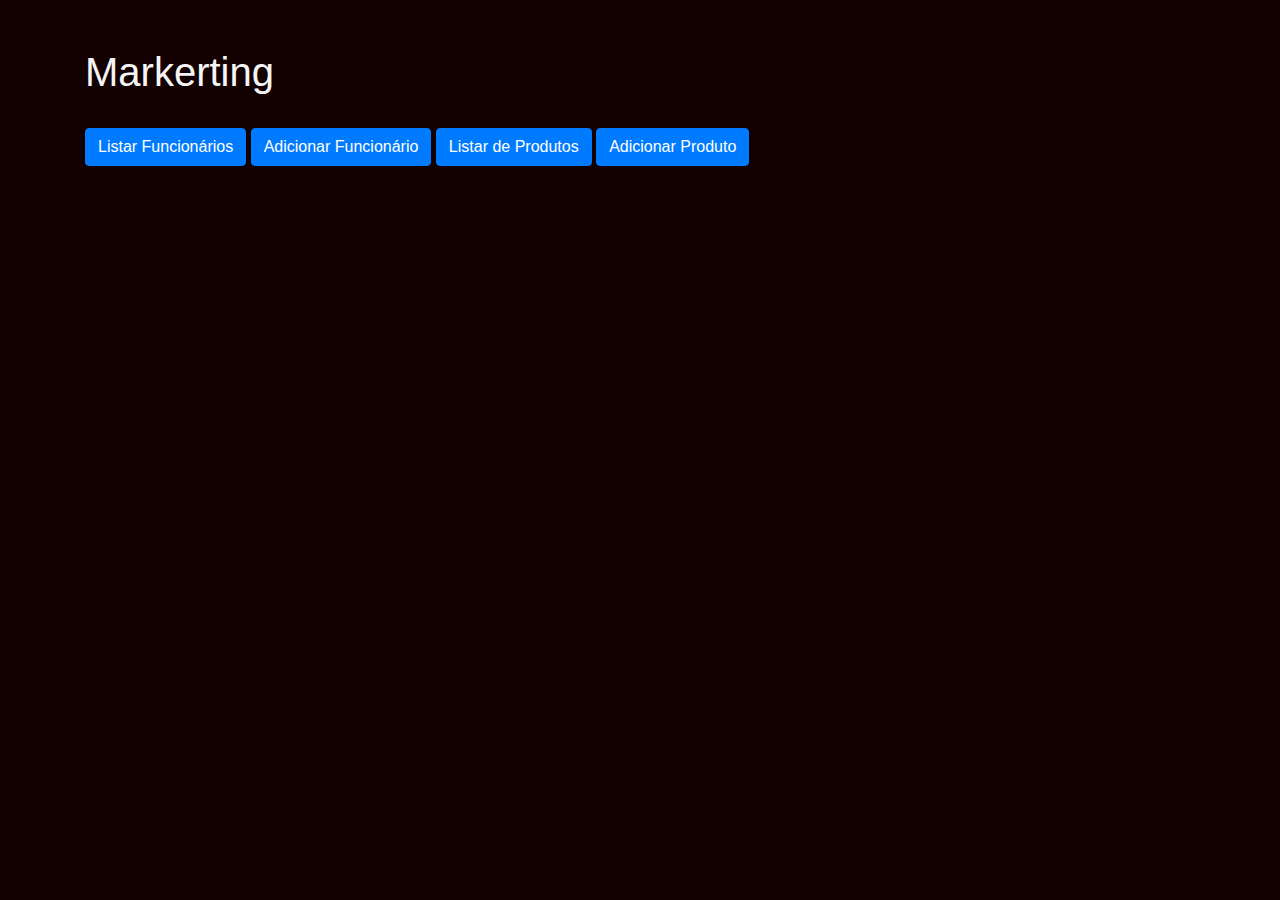
==== index.html @ 49e0bdd7 "initial commit" ====
<!DOCTYPE html>
<html>
<head>
  <title>Markerting</title>
  <link rel="stylesheet" href="https://maxcdn.bootstrapcdn.com/bootstrap/4.0.0/css/bootstrap.min.css">
  <link rel="stylesheet" href="Style.css">
</head>
<body>
  <div class="container mt-5">
    <h1>Markerting</h1>
    <button class="btn btn-primary mt-4" onclick="goToEmployeeList()">Listar Funcionários</button>
    <button class="btn btn-primary mt-4" onclick="goToAddEmployee()">Adicionar Funcionário</button>
    <button class="btn btn-primary mt-4" onclick="goToProductList()">Listar de Produtos</button>
    <button class="btn btn-primary mt-4" onclick="goToAddProduct()">Adicionar Produto</button>
  </div>

  <script>
    function goToEmployeeList() {
      window.location.href = 'employeeList.html';
    }

    function goToAddEmployee() {
      window.location.href = 'addEmployee.html';
    }

    function goToProductList() {
      window.location.href = 'productList.html';
    }

    function goToAddProduct() {
      window.location.href = 'addProduct.html';
    }
  </script>
</body>
</html>
---- Style.css ----
body{
    background-color: rgb(19, 1, 1);
}
.table{
    color: #ffffff;
}
h1{
    color: whitesmoke;
}
#delete {
    align-items: right;
}
#alertMessage {
    margin: 0 auto;
  }
.modal-content {
    background-color: #000000; 
    color: #ffffff; 
    border-radius: 10px;
    border: 1px solid ; 
    border-radius: 20px; 
    animation: rainbowBorder 5s linear infinite;
  }
  @keyframes rainbowBorder {
    0% { border-color: red; }
    14% { border-color: orange; }
    28% { border-color: yellow; }
    42% { border-color: green; }
    57% { border-color: blue; }
    71% { border-color: indigo; }
    85% { border-color: violet; }
    100% { border-color: red; }
  }
.input-group{
    display: flex;
    align-items: center;
    margin-bottom: 10px;
  }
  .search-button {
    background-color: #007bff; /* Cor de fundo do botão (azul) */
    color: #ffffff; /* Cor do texto do botão (branco) */
    border-color: #007bff; /* Cor da borda do botão (azul) */
  }
  
  .search-button:hover {
    background-color: #0056b3; /* Cor de fundo do botão ao passar o mouse */
    border-color: #0056b3; /* Cor da borda do botão ao passar o mouse */
  }
  .search-input {
    width: 150px;
  }
  .custom-alert {
    max-height: 5;
    margin: 0 auto;
    border-radius: 4px;
    padding: 12px;
    font-size: 14px;
    line-height: 1.5;
    max-height: 5;
  }
  .form-group{
    color: white;

  }
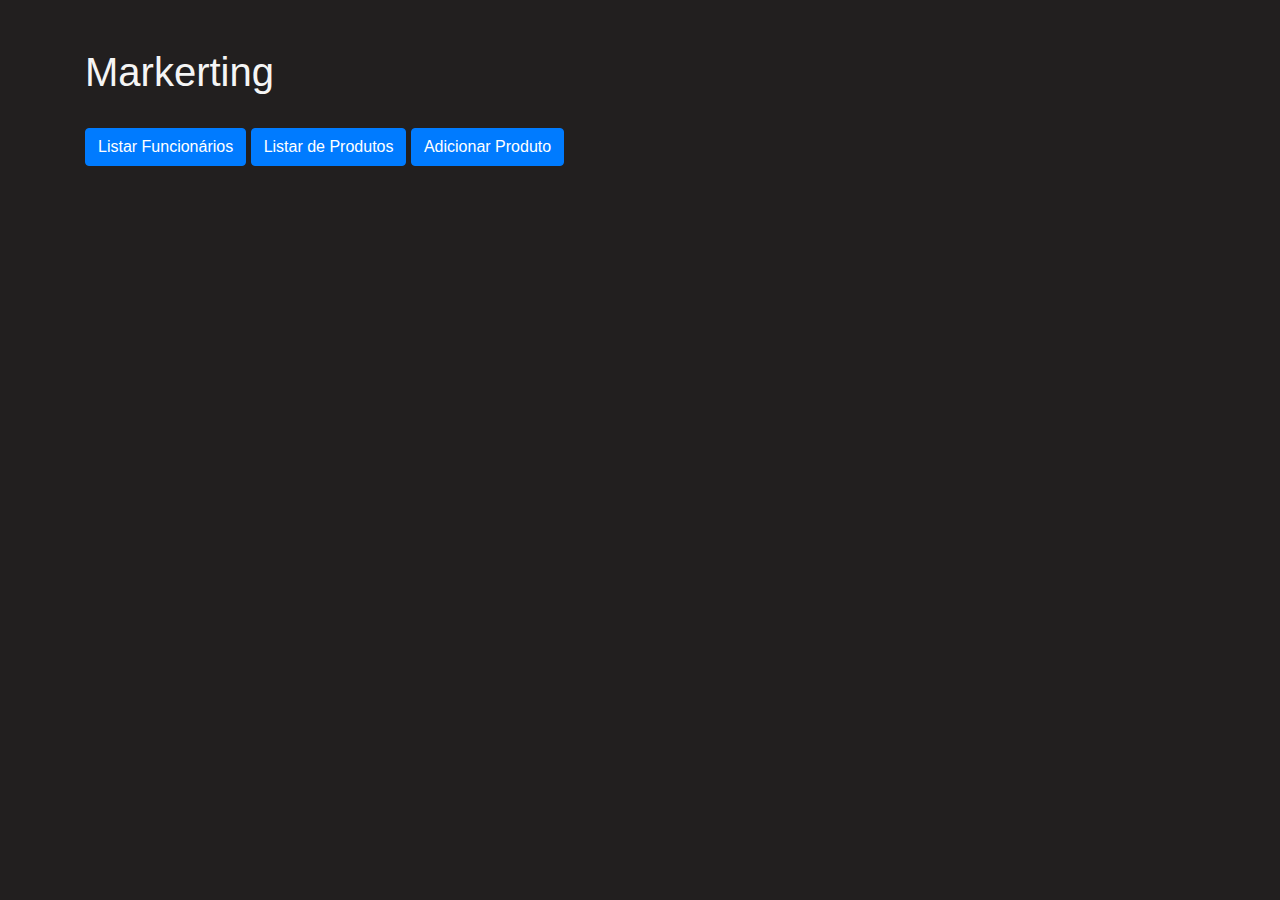
==== commit 567ebe34: "Atualizaçao comite" ====
--- a/index.html
+++ b/index.html
@@ -9,26 +9,26 @@
   <div class="container mt-5">
     <h1>Markerting</h1>
     <button class="btn btn-primary mt-4" onclick="goToEmployeeList()">Listar Funcionários</button>
-    <button class="btn btn-primary mt-4" onclick="goToAddEmployee()">Adicionar Funcionário</button>
     <button class="btn btn-primary mt-4" onclick="goToProductList()">Listar de Produtos</button>
     <button class="btn btn-primary mt-4" onclick="goToAddProduct()">Adicionar Produto</button>
   </div>
 
   <script>
-    function goToEmployeeList() {
-      window.location.href = 'employeeList.html';
-    }
+   function goToEmployeeList() {
+  window.location.href = 'employee/employeeList.html';
+}
+
 
     function goToAddEmployee() {
-      window.location.href = 'addEmployee.html';
+      window.location.href = 'employee/addEmployee.html';
     }
 
     function goToProductList() {
-      window.location.href = 'productList.html';
+      window.location.href = 'products/productList.html';
     }
 
     function goToAddProduct() {
-      window.location.href = 'addProduct.html';
+      window.location.href = 'products/addProduct.html';
     }
   </script>
 </body>
--- a/Style.css
+++ b/Style.css
@@ -1,6 +1,6 @@
 
 body{
-    background-color: rgb(19, 1, 1);
+    background-color: rgb(34, 31, 31);
 }
 .table{
     color: #ffffff;
